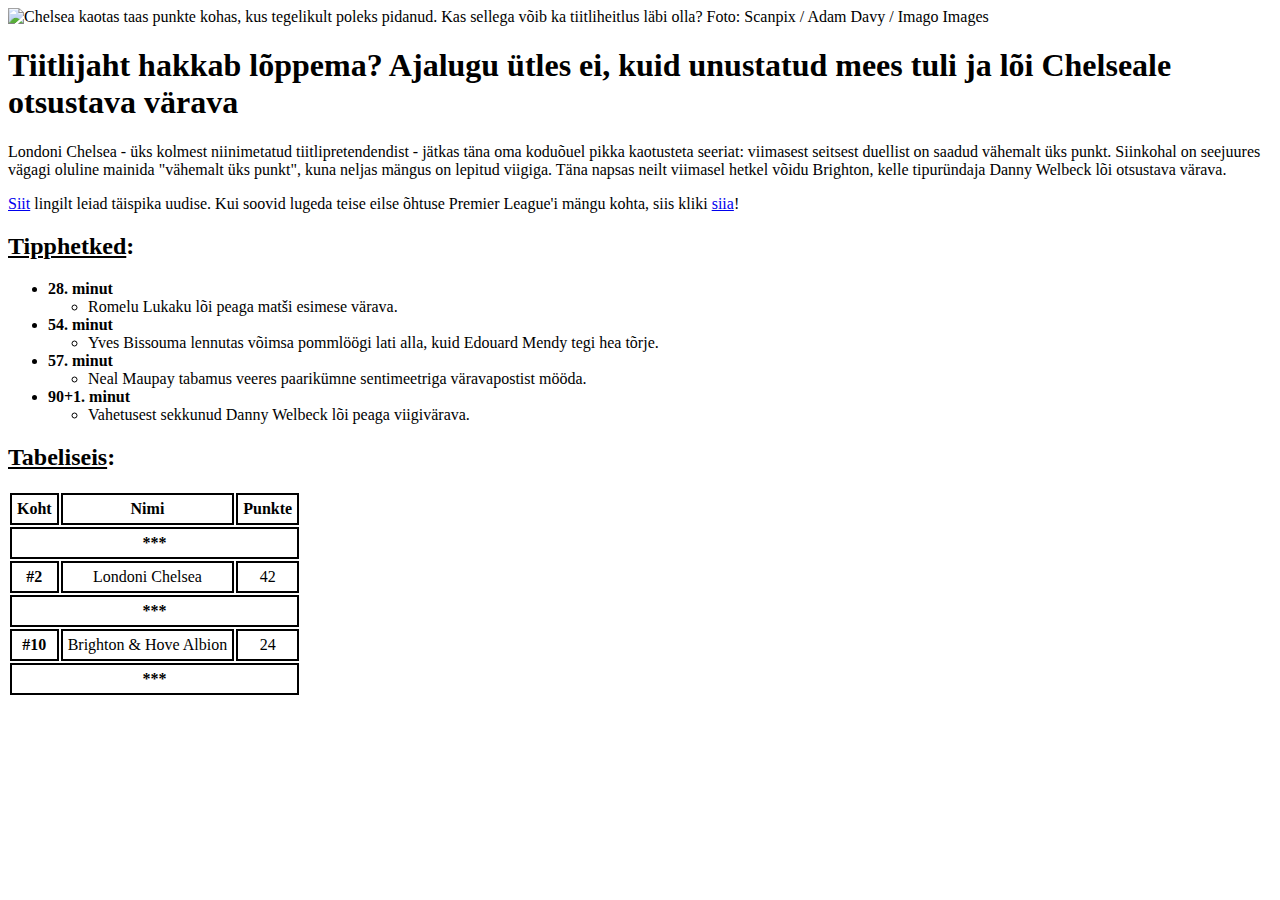
==== index.html @ 193936ca "lisan eelmise seminari tööd" ====
<!DOCTYPE html>
<html>
<head>
	<title>Uudis 1</title>
	<meta charset="UTF-8" />
	<style>
		th, td, tr{
			text-align: center;
			border: 2px black solid;
			padding: 5px;
		}
	</style>
</head>
<body>

	<img src="https://soccernet.ee/public/gallery/1640814382.jpg" alt="Chelsea kaotas taas punkte kohas, kus tegelikult poleks pidanud. 
	Kas sellega võib ka tiitliheitlus läbi olla? Foto: Scanpix / Adam Davy / Imago Images">
	<h1> Tiitlijaht hakkab lõppema? Ajalugu ütles ei, kuid unustatud mees tuli ja lõi Chelseale otsustava värava </h1>
	<p>Londoni Chelsea - üks kolmest niinimetatud tiitlipretendendist - jätkas täna oma koduõuel pikka kaotusteta seeriat: viimasest 
	seitsest duellist on saadud vähemalt üks punkt. Siinkohal on seejuures vägagi oluline mainida "vähemalt üks punkt", kuna neljas mängus 
	on lepitud viigiga. Täna napsas neilt viimasel hetkel võidu Brighton, kelle tipuründaja Danny Welbeck lõi otsustava värava.<br></p>
	<a href="https://soccernet.ee/artikkel/tiitlijaht-hakkab-loppema-ajalugu-utles-ei-kuid-unustatud-mees-tuli-ja-loi-chelseale-otsustava-varava" target="_blank">Siit</a> 
	lingilt leiad täispika uudise. Kui soovid lugeda teise eilse õhtuse Premier League'i mängu kohta, siis kliki <a href="index2.html"> siia</a>!
	<h2> <u>Tipphetked</u>: </h2>
	<ul>
		<li> <b> 28. minut </b> <ul>
			<li> Romelu Lukaku lõi peaga matši esimese värava. </li>
		</ul> </li>
		<li> <b> 54. minut </b> <ul>
			<li> Yves Bissouma lennutas võimsa pommlöögi lati alla, kuid Edouard Mendy tegi hea tõrje. </li>
		</ul> </li>
		<li> <b> 57. minut </b> <ul>
			<li> Neal Maupay tabamus veeres paarikümne sentimeetriga väravapostist mööda. </li>
		</ul> </li>
		<li> <b> 90+1. minut </b> <ul>
			<li> Vahetusest sekkunud Danny Welbeck lõi peaga viigivärava. </li>
		</ul> </li>
	</ul>
	<h2> <u> Tabeliseis</u>: </h2>
	<table>
		<tr>
			<th> Koht </th>
			<th> Nimi </th>
			<th> Punkte </th>
		</tr>
		<tr>
			<td colspan = 3> <b> *** </b> </td>
		</tr>
		<tr>
			<td> <b> #2 </b> </td>
			<td> Londoni Chelsea </td>
			<td> 42 </td>
		</tr>
		<tr>
			<td colspan = 3> <b> *** </b> </td>
		</tr>
		<tr>
			<td> <b> #10 </b> </td>
			<td> Brighton & Hove Albion </td>
			<td> 24 </td>
		</tr>
		<tr>
			<td colspan = 3> <b> *** </b> </td>
		</tr>
	</table>
</body>
</html>
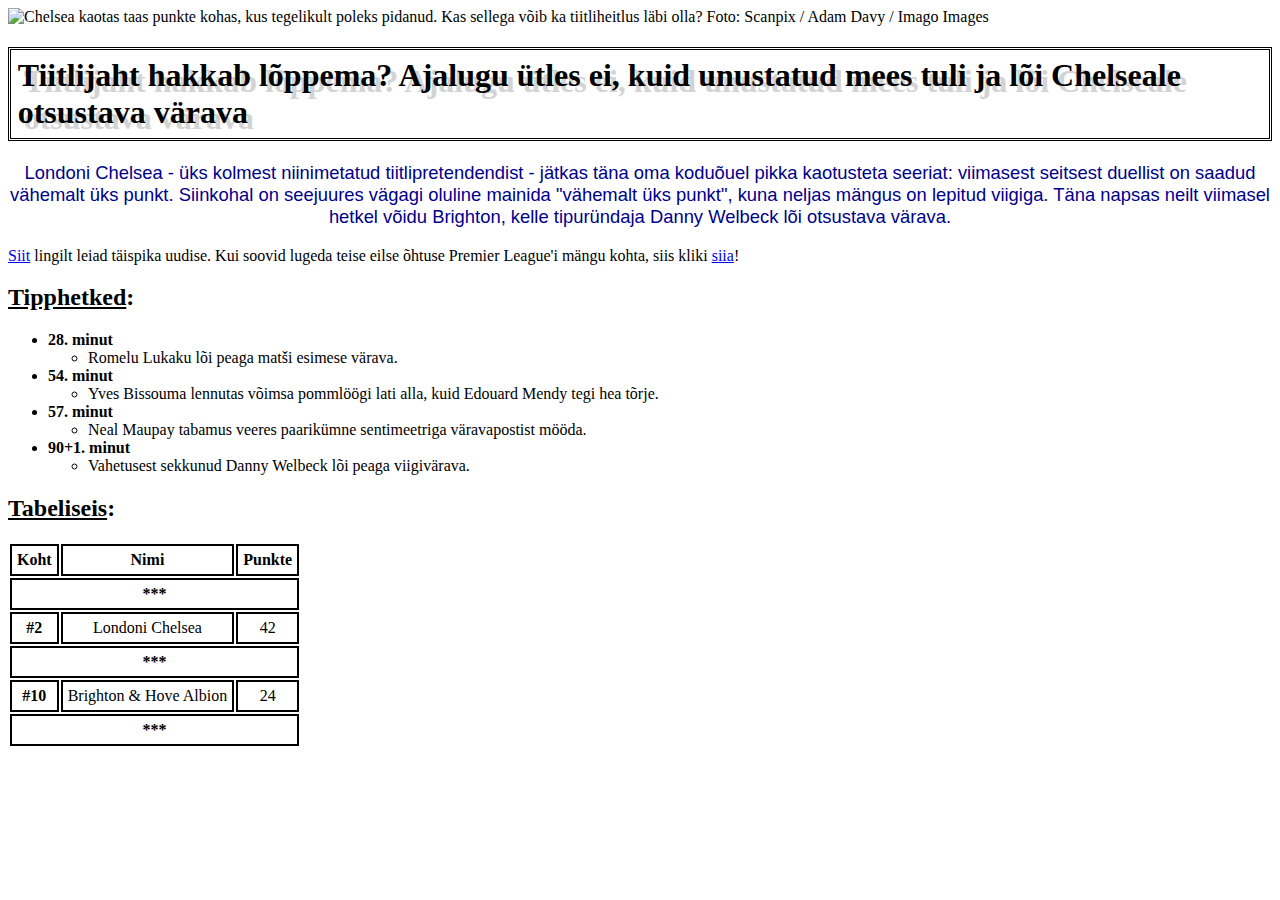
==== commit 4e933550: "lisasin css" ====
--- a/index.html
+++ b/index.html
@@ -3,13 +3,7 @@
 <head>
 	<title>Uudis 1</title>
 	<meta charset="UTF-8" />
-	<style>
-		th, td, tr{
-			text-align: center;
-			border: 2px black solid;
-			padding: 5px;
-		}
-	</style>
+	<link rel ="stylesheet" href="kujundus.css" />
 </head>
 <body>
 
--- a/kujundus.css
+++ b/kujundus.css
@@ -0,0 +1,19 @@
+th, td, tr{
+	text-align: center;
+	border: 2px black solid;
+	padding: 5px;
+}
+
+h1{
+	background-color: white;
+	padding: 5pt;
+	border: 3px double black;
+	text-shadow: 6px 6px lightgray;
+}
+
+p{
+	font-size: 115%;
+	font-family: sans-serif;
+	text-align: center;
+	color: darkblue;
+}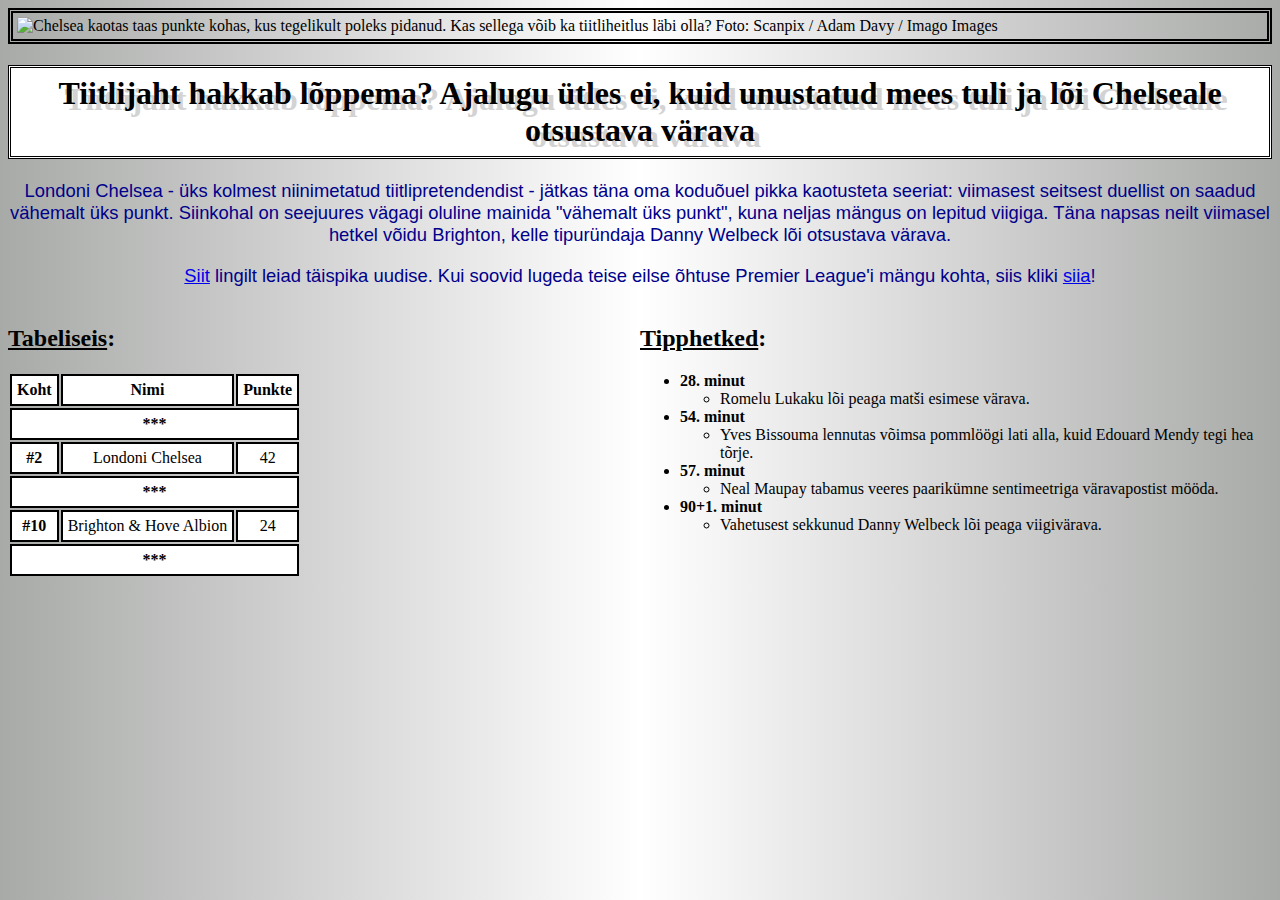
==== commit a37c4395: "täiendasin css-i" ====
--- a/index.html
+++ b/index.html
@@ -13,49 +13,55 @@
 	<p>Londoni Chelsea - üks kolmest niinimetatud tiitlipretendendist - jätkas täna oma koduõuel pikka kaotusteta seeriat: viimasest 
 	seitsest duellist on saadud vähemalt üks punkt. Siinkohal on seejuures vägagi oluline mainida "vähemalt üks punkt", kuna neljas mängus 
 	on lepitud viigiga. Täna napsas neilt viimasel hetkel võidu Brighton, kelle tipuründaja Danny Welbeck lõi otsustava värava.<br></p>
-	<a href="https://soccernet.ee/artikkel/tiitlijaht-hakkab-loppema-ajalugu-utles-ei-kuid-unustatud-mees-tuli-ja-loi-chelseale-otsustava-varava" target="_blank">Siit</a> 
-	lingilt leiad täispika uudise. Kui soovid lugeda teise eilse õhtuse Premier League'i mängu kohta, siis kliki <a href="index2.html"> siia</a>!
-	<h2> <u>Tipphetked</u>: </h2>
-	<ul>
-		<li> <b> 28. minut </b> <ul>
-			<li> Romelu Lukaku lõi peaga matši esimese värava. </li>
-		</ul> </li>
-		<li> <b> 54. minut </b> <ul>
-			<li> Yves Bissouma lennutas võimsa pommlöögi lati alla, kuid Edouard Mendy tegi hea tõrje. </li>
-		</ul> </li>
-		<li> <b> 57. minut </b> <ul>
-			<li> Neal Maupay tabamus veeres paarikümne sentimeetriga väravapostist mööda. </li>
-		</ul> </li>
-		<li> <b> 90+1. minut </b> <ul>
-			<li> Vahetusest sekkunud Danny Welbeck lõi peaga viigivärava. </li>
-		</ul> </li>
-	</ul>
-	<h2> <u> Tabeliseis</u>: </h2>
-	<table>
-		<tr>
-			<th> Koht </th>
-			<th> Nimi </th>
-			<th> Punkte </th>
-		</tr>
-		<tr>
-			<td colspan = 3> <b> *** </b> </td>
-		</tr>
-		<tr>
-			<td> <b> #2 </b> </td>
-			<td> Londoni Chelsea </td>
-			<td> 42 </td>
-		</tr>
-		<tr>
-			<td colspan = 3> <b> *** </b> </td>
-		</tr>
-		<tr>
-			<td> <b> #10 </b> </td>
-			<td> Brighton & Hove Albion </td>
-			<td> 24 </td>
-		</tr>
-		<tr>
-			<td colspan = 3> <b> *** </b> </td>
-		</tr>
-	</table>
+	<p><a href="https://soccernet.ee/artikkel/tiitlijaht-hakkab-loppema-ajalugu-utles-ei-kuid-unustatud-mees-tuli-ja-loi-chelseale-otsustava-varava" target="_blank">Siit</a> 
+	lingilt leiad täispika uudise. Kui soovid lugeda teise eilse õhtuse Premier League'i mängu kohta, siis kliki <a href="index2.html"> siia</a>! </p>
+	<div class="row">
+		<div class="column">
+			<h2> <u> Tabeliseis</u>: </h2>
+			<table>
+				<tr>
+					<th> Koht </th>
+					<th> Nimi </th>
+					<th> Punkte </th>
+				</tr>
+				<tr>
+					<td colspan = 3> <b> *** </b> </td>
+				</tr>
+				<tr>
+					<td> <b> #2 </b> </td>
+					<td> Londoni Chelsea </td>
+					<td> 42 </td>
+				</tr>
+				<tr>
+					<td colspan = 3> <b> *** </b> </td>
+				</tr>
+				<tr>
+					<td> <b> #10 </b> </td>
+					<td> Brighton & Hove Albion </td>
+					<td> 24 </td>
+				</tr>
+				<tr>
+					<td colspan = 3> <b> *** </b> </td>
+				</tr>
+			</table>
+		</div>
+		<div class="column">
+			<h2> <u>Tipphetked</u>: </h2>
+			<ul>
+				<li> <b> 28. minut </b> <ul>
+					<li> Romelu Lukaku lõi peaga matši esimese värava. </li>
+				</ul> </li>
+				<li> <b> 54. minut </b> <ul>
+					<li> Yves Bissouma lennutas võimsa pommlöögi lati alla, kuid Edouard Mendy tegi hea tõrje. </li>
+				</ul> </li>
+				<li> <b> 57. minut </b> <ul>
+					<li> Neal Maupay tabamus veeres paarikümne sentimeetriga väravapostist mööda. </li>
+				</ul> </li>
+				<li> <b> 90+1. minut </b> <ul>
+					<li> Vahetusest sekkunud Danny Welbeck lõi peaga viigivärava. </li>
+				</ul> </li>
+			</ul>
+		</div>
+	</div>
 </body>
 </html>
--- a/kujundus.css
+++ b/kujundus.css
@@ -1,7 +1,22 @@
+body{
+	background: rgb(168,170,168);
+	background: linear-gradient(90deg, rgba(168,170,168,1) 0%, rgba(255,255,255,1) 50%, rgba(168,170,168,1) 100%);
+}
+
+.row {
+  display: flex;
+}
+
+.column {
+  flex: 50%;
+}
+
 th, td, tr{
 	text-align: center;
 	border: 2px black solid;
 	padding: 5px;
+	background-color: white;
+	transition: font-size 1s, background-color 1s;
 }
 
 h1{
@@ -9,6 +24,7 @@
 	padding: 5pt;
 	border: 3px double black;
 	text-shadow: 6px 6px lightgray;
+	text-align: center;
 }
 
 p{
@@ -16,4 +32,18 @@
 	font-family: sans-serif;
 	text-align: center;
 	color: darkblue;
-}+}
+
+img{
+	border: 5px double black;
+	padding: 4px;
+	display: block;
+	margin-left: auto;
+	margin-right: auto;
+}
+
+tr:hover td{
+	background-color: lightblue;
+	font-size: 150%;
+}
+
